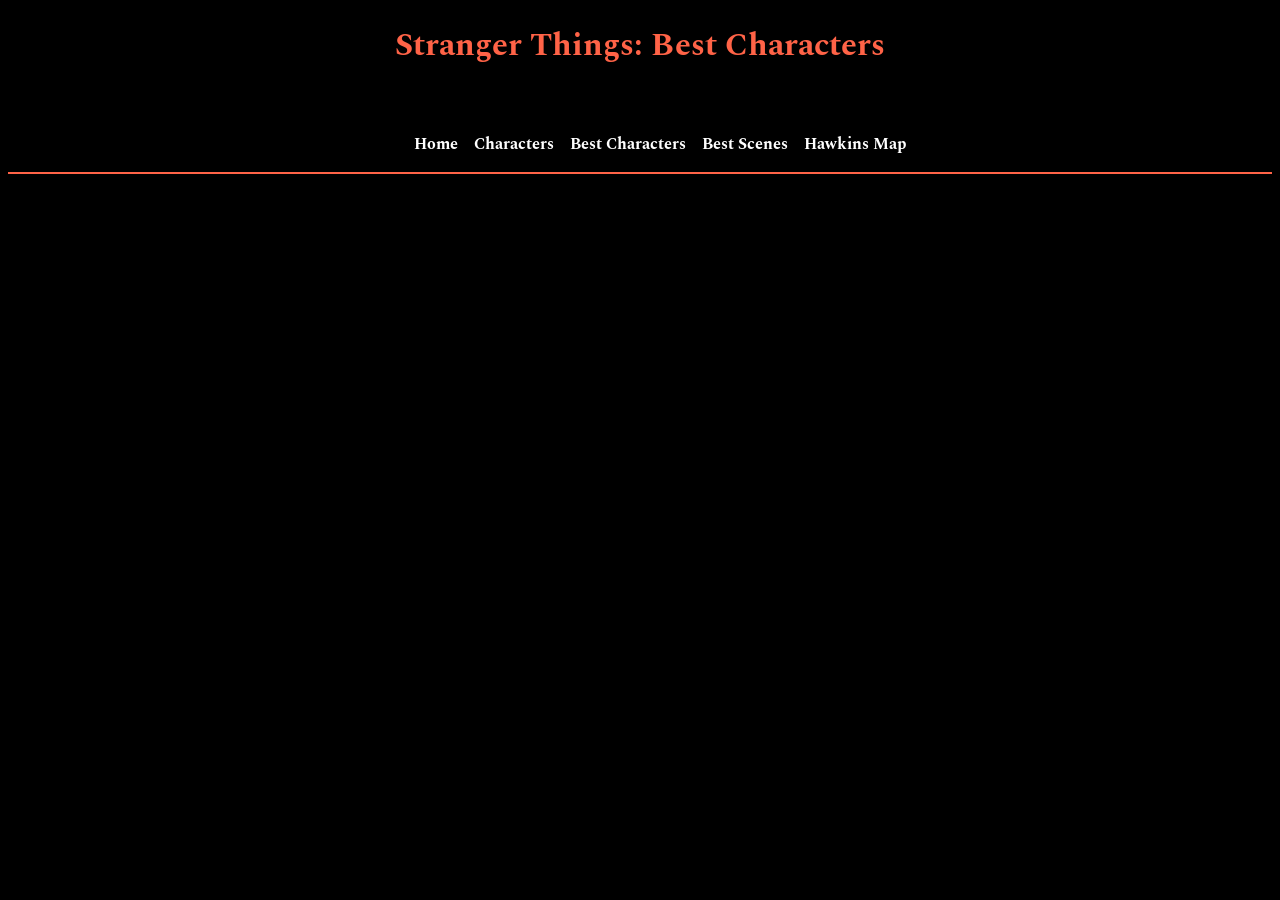
==== bestCharacters.html @ 52570da6 "This is my commit." ====
<!doctype html>
<html>
    <head>
        <title>Stranger Things| Best Characters</title>
        <link rel="icon" href="https://encrypted-tbn0.gstatic.com/images?q=tbn:ANd9GcTamGBwSmB8ZUxPcesV2DFD7ZI_sPeJqyP-ZQ&s">
        <link rel="stylesheet" href="style.css">

        <link rel="preconnect" href="https://fonts.googleapis.com">
        <link rel="preconnect" href="https://fonts.gstatic.com" crossorigin>
        <link href="https://fonts.googleapis.com/css2?family=Spectral:ital,wght@0,200;0,300;0,400;0,500;0,600;0,700;0,800;1,200;1,300;1,400;1,500;1,600;1,700;1,800&display=swap" rel="stylesheet">
    </head>
    <body>
        <h1 align="center">Stranger Things: Best Characters</h1>
        <br>
        <div class="navigation">
            <ul class="navi-l">
                <li><a href="index.html" class="tab">Home</a></li>
                <li><a href="characters.html" class="tab">Characters</a></li>
                <li><a href="bestCharacters.html" class="tab">Best Characters</a></li>
                <li><a href="bestScenes.html" class="tab">Best Scenes</a></li>
                <li><a href="map.html" class="tab">Hawkins Map</a></li>
            </ul>
        </div>
        <hr color="tomato">
    </body>
</html>
---- style.css ----
body {
    background-color: black;
    color: tomato;
    font-family:Spectral;
}

<!--font-->
.spectral-extralight {
  font-family: "Spectral", serif;
  font-weight: 200;
  font-style: normal;
}

.spectral-light {
  font-family: "Spectral", serif;
  font-weight: 300;
  font-style: normal;
}

.spectral-regular {
  font-family: "Spectral", serif;
  font-weight: 400;
  font-style: normal;
}

.spectral-medium {
  font-family: "Spectral", serif;
  font-weight: 500;
  font-style: normal;
}

.spectral-semibold {
  font-family: "Spectral", serif;
  font-weight: 600;
  font-style: normal;
}

.spectral-bold {
  font-family: "Spectral", serif;
  font-weight: 700;
  font-style: normal;
}

.spectral-extrabold {
  font-family: "Spectral", serif;
  font-weight: 800;
  font-style: normal;
}

.spectral-extralight-italic {
  font-family: "Spectral", serif;
  font-weight: 200;
  font-style: italic;
}

.spectral-light-italic {
  font-family: "Spectral", serif;
  font-weight: 300;
  font-style: italic;
}

.spectral-regular-italic {
  font-family: "Spectral", serif;
  font-weight: 400;
  font-style: italic;
}

.spectral-medium-italic {
  font-family: "Spectral", serif;
  font-weight: 500;
  font-style: italic;
}

.spectral-semibold-italic {
  font-family: "Spectral", serif;
  font-weight: 600;
  font-style: italic;
}

.spectral-bold-italic {
  font-family: "Spectral", serif;
  font-weight: 700;
  font-style: italic;
}

.spectral-extrabold-italic {
  font-family: "Spectral", serif;
  font-weight: 800;
  font-style: italic;
}


.navi-l {
    display:flex;
    list-style:none;
    gap:16px;
    justify-content: center;
}
.navi-l a{
    color:white;
    text-decoration: none;
    font-weight:bold
}
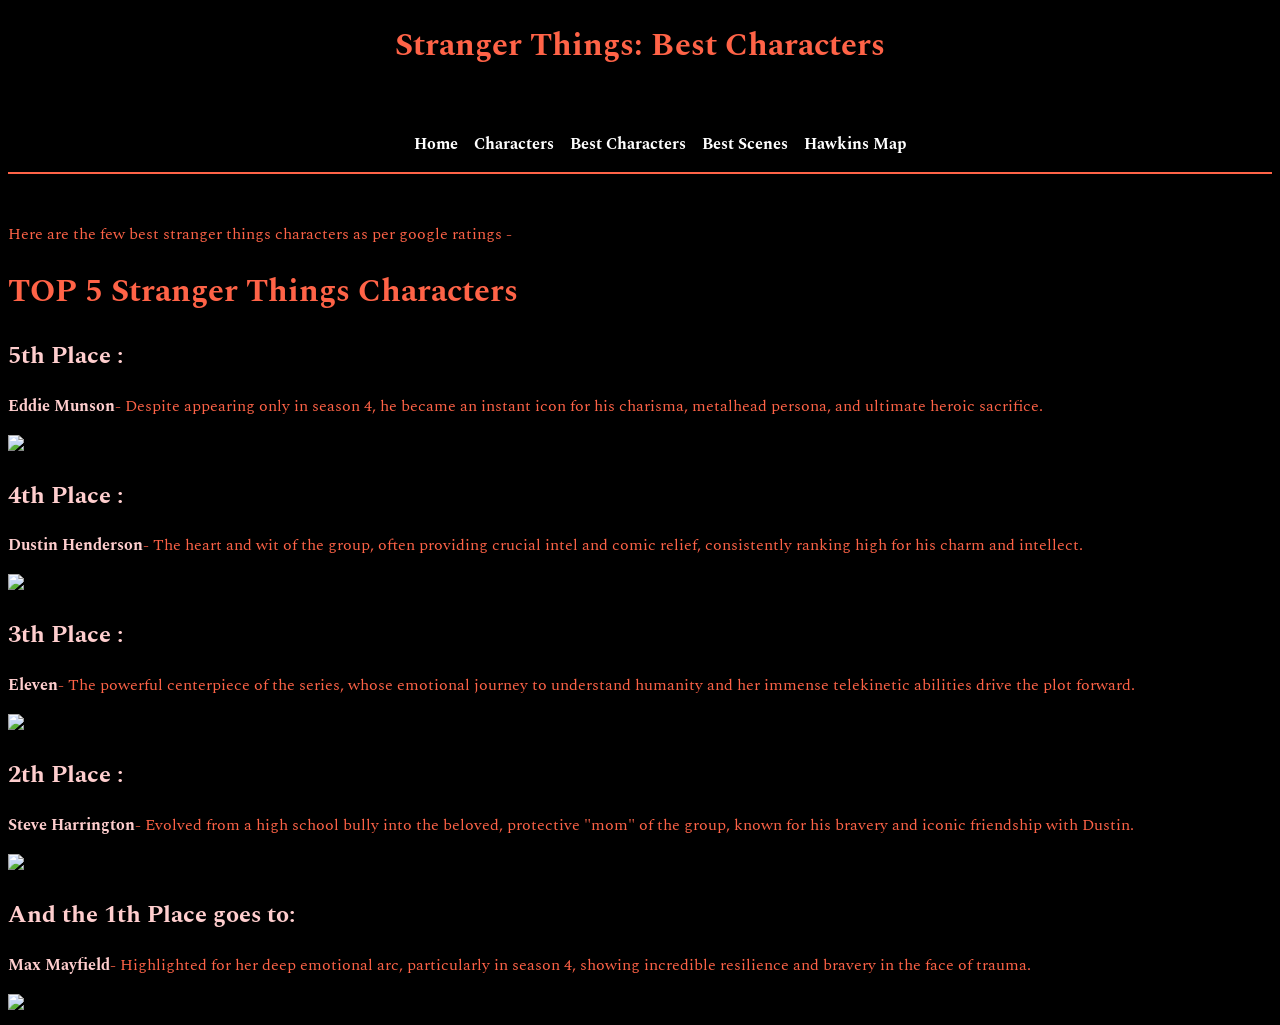
==== commit 9e9cab7d: "This is my commit" ====
--- a/bestCharacters.html
+++ b/bestCharacters.html
@@ -22,5 +22,23 @@
             </ul>
         </div>
         <hr color="tomato">
+        <br>
+        <p>Here are the few best stranger things characters as per google ratings - </p>
+        <h1>TOP 5 Stranger Things Characters</h1>
+        <h2 class="head">5th Place :</h2>
+        <p><b class="head">Eddie Munson</b>-  Despite appearing only in season 4, he became an instant icon for his charisma, metalhead persona, and ultimate heroic sacrifice.</p>
+        <img src="https://miro.medium.com/v2/1*lC413Lnv3zATazzPNB3NOg.jpeg" height="350px"> 
+        <h2 class="head">4th Place :</h2>
+        <p><b class="head">Dustin Henderson</b>- The heart and wit of the group, often providing crucial intel and comic relief, consistently ranking high for his charm and intellect.</p>
+        <img src="https://dnm.nflximg.net/api/v6/2DuQlx0fM4wd1nzqm5BFBi6ILa8/AAAAQSxWamGflGEa1xiVOPSpl1knGmSkzz8UheQWzyKUYX293vcczRW69e2qGv8GYsl3onUrkJe47PW5ftLGJt2RbcxIZbkfiWD5eQZRYaYYKrCK4YFNVau3r3FLFzTaLl8hK29JW4_c0UE5m4AORKqH5WuZ.jpg?r=534" height="350">
+        <h2 class="head">3th Place :</h2>
+        <p><b class="head"> Eleven</b>- The powerful centerpiece of the series, whose emotional journey to understand humanity and her immense telekinetic abilities drive the plot forward.</p>
+        <img src="https://hips.hearstapps.com/hmg-prod/images/strangerthings-s5-0997-r-695bf768aff73.jpg?resize=980:*" height="350px">
+        <h2 class="head">2th Place :</h2>
+        <p><b class="head"> Steve Harrington</b>- Evolved from a high school bully into the beloved, protective "mom" of the group, known for his bravery and iconic friendship with Dustin.</p>
+        <img src="https://encrypted-tbn0.gstatic.com/images?q=tbn:ANd9GcSbSk9xnavNaFqfBHyRZDZy_oCGcX8oj80t8A&s" height="350px">
+        <h2 class="head">And the 1th Place goes to:</h2>
+        <p><b class="head">  Max Mayfield</b>-  Highlighted for her deep emotional arc, particularly in season 4, showing incredible resilience and bravery in the face of trauma.</p>
+        <img src="https://i.pinimg.com/736x/fd/ee/0c/fdee0cb3a8e081a1ec109ad875408300.jpg" height="350px">
     </body>
 </html>
--- a/style.css
+++ b/style.css
@@ -100,4 +100,36 @@
     color:white;
     text-decoration: none;
     font-weight:bold
+}
+.card-layout{
+    display: flex;
+    flex-wrap: wrap;
+    justify-content: center;
+    gap: 25px;
+    padding: 20px;
+}
+
+.card{
+    width: 250px;
+    border-radius: 15px;
+    overflow: hidden;
+    background-color: tomato;
+    box-shadow: 0 10px 20px tomato; 
+    outline: 2px solid #000000;
+}
+
+.card-img img{
+    width: 100%;
+    height: 320px;
+    object-fit: cover;
+    display: block;
+}
+
+.card-text{
+    text-align: center;
+    padding: 10px;
+    color:black;
+}
+.head {
+  color:rgb(255, 206, 206);
 }
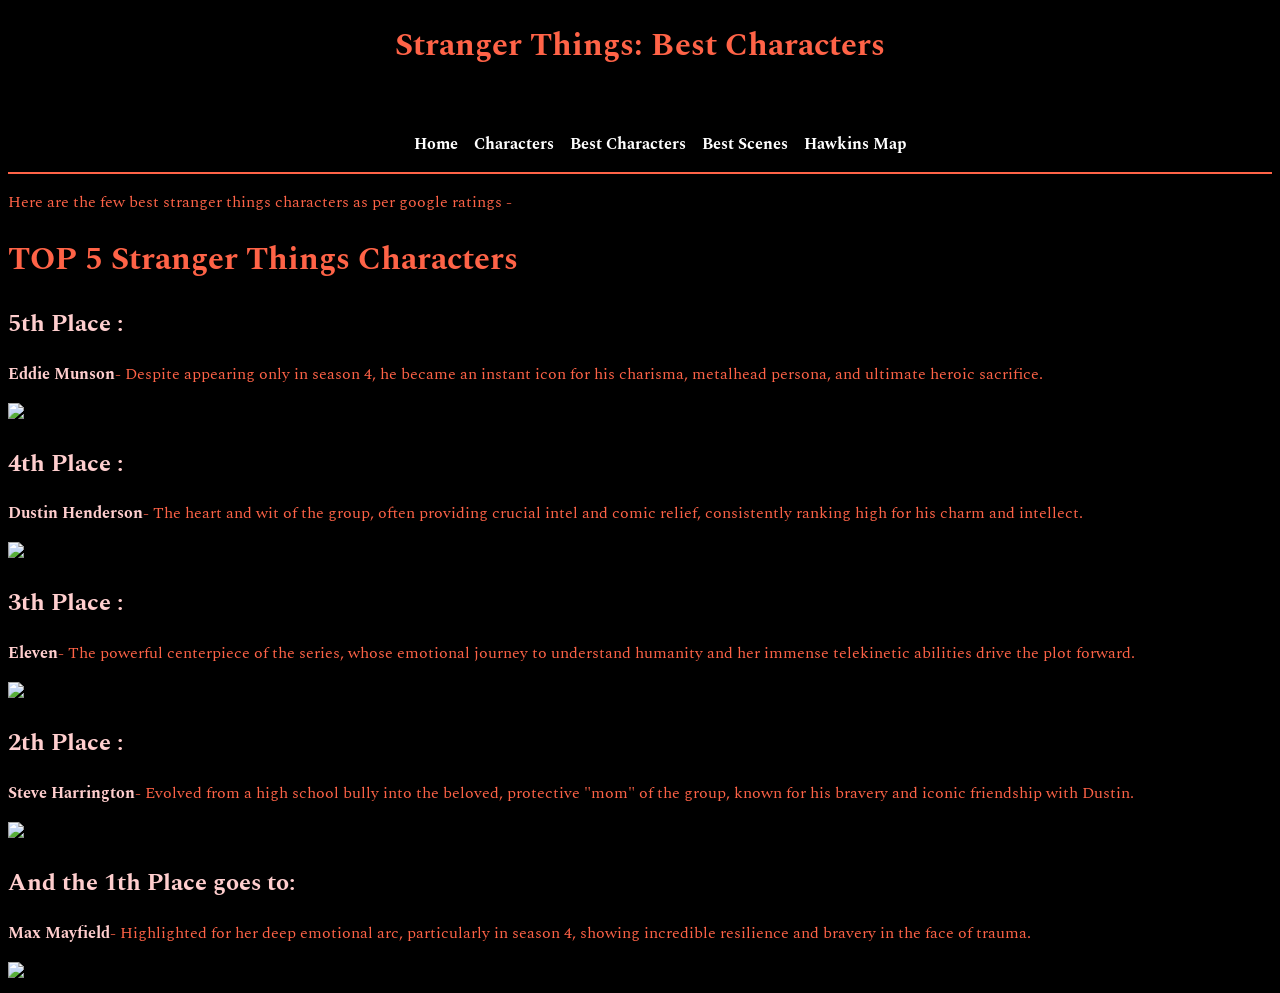
==== commit 814c24a5: "This is my commit" ====
--- a/bestCharacters.html
+++ b/bestCharacters.html
@@ -22,7 +22,6 @@
             </ul>
         </div>
         <hr color="tomato">
-        <br>
         <p>Here are the few best stranger things characters as per google ratings - </p>
         <h1>TOP 5 Stranger Things Characters</h1>
         <h2 class="head">5th Place :</h2>
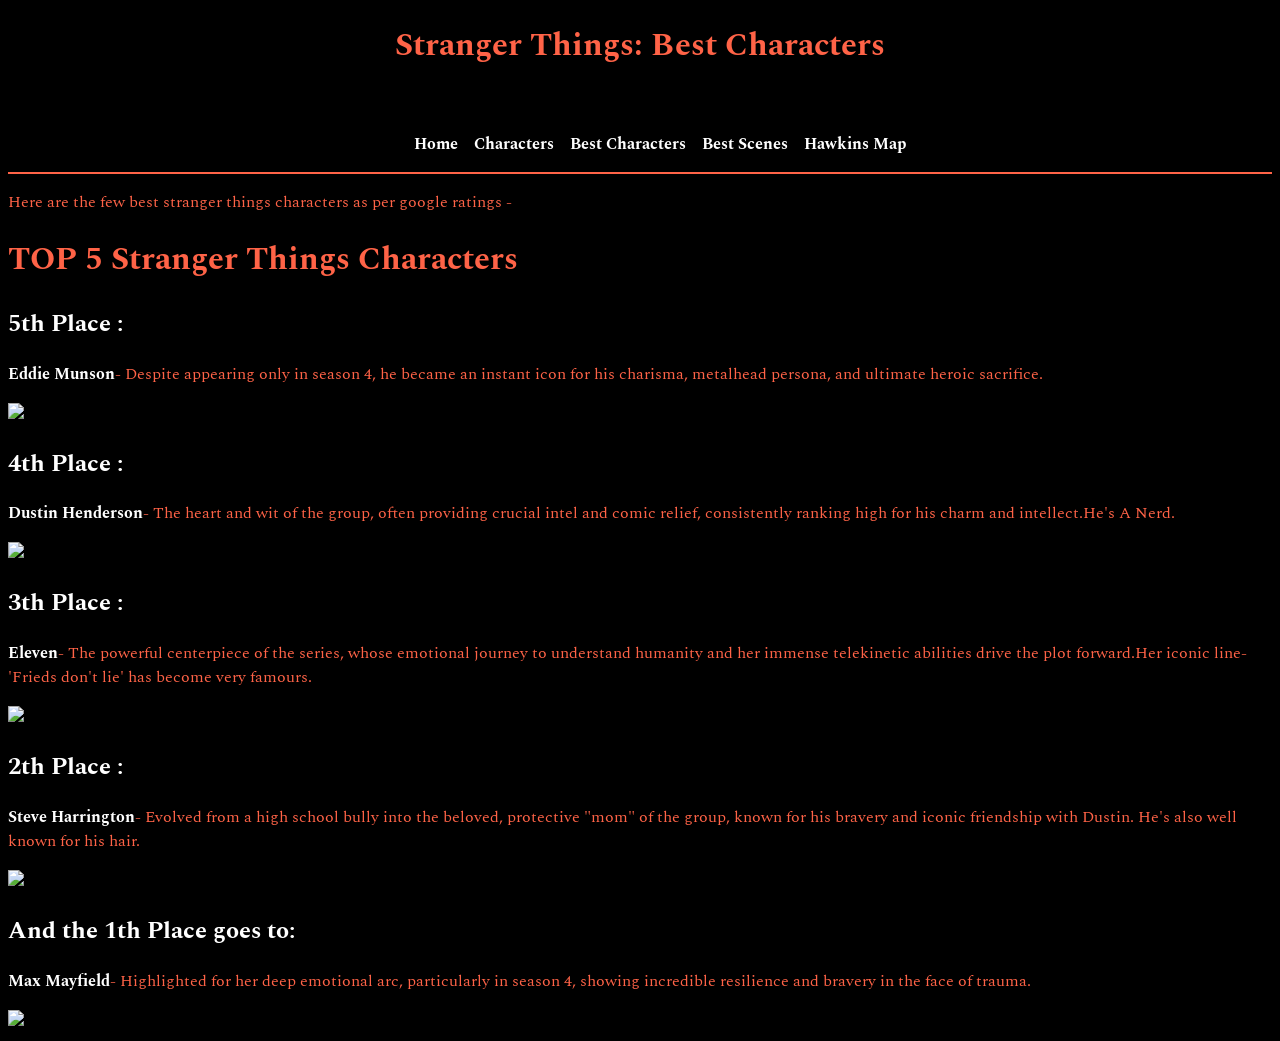
==== commit 4bb946e8: "This is my commit." ====
--- a/bestCharacters.html
+++ b/bestCharacters.html
@@ -28,13 +28,13 @@
         <p><b class="head">Eddie Munson</b>-  Despite appearing only in season 4, he became an instant icon for his charisma, metalhead persona, and ultimate heroic sacrifice.</p>
         <img src="https://miro.medium.com/v2/1*lC413Lnv3zATazzPNB3NOg.jpeg" height="350px"> 
         <h2 class="head">4th Place :</h2>
-        <p><b class="head">Dustin Henderson</b>- The heart and wit of the group, often providing crucial intel and comic relief, consistently ranking high for his charm and intellect.</p>
+        <p><b class="head">Dustin Henderson</b>- The heart and wit of the group, often providing crucial intel and comic relief, consistently ranking high for his charm and intellect.He's A Nerd.</p>
         <img src="https://dnm.nflximg.net/api/v6/2DuQlx0fM4wd1nzqm5BFBi6ILa8/AAAAQSxWamGflGEa1xiVOPSpl1knGmSkzz8UheQWzyKUYX293vcczRW69e2qGv8GYsl3onUrkJe47PW5ftLGJt2RbcxIZbkfiWD5eQZRYaYYKrCK4YFNVau3r3FLFzTaLl8hK29JW4_c0UE5m4AORKqH5WuZ.jpg?r=534" height="350">
         <h2 class="head">3th Place :</h2>
-        <p><b class="head"> Eleven</b>- The powerful centerpiece of the series, whose emotional journey to understand humanity and her immense telekinetic abilities drive the plot forward.</p>
+        <p><b class="head"> Eleven</b>- The powerful centerpiece of the series, whose emotional journey to understand humanity and her immense telekinetic abilities drive the plot forward.Her iconic line- 'Frieds don't lie' has become very famours.</p>
         <img src="https://hips.hearstapps.com/hmg-prod/images/strangerthings-s5-0997-r-695bf768aff73.jpg?resize=980:*" height="350px">
         <h2 class="head">2th Place :</h2>
-        <p><b class="head"> Steve Harrington</b>- Evolved from a high school bully into the beloved, protective "mom" of the group, known for his bravery and iconic friendship with Dustin.</p>
+        <p><b class="head"> Steve Harrington</b>- Evolved from a high school bully into the beloved, protective "mom" of the group, known for his bravery and iconic friendship with Dustin. He's also well known for his hair.</p>
         <img src="https://encrypted-tbn0.gstatic.com/images?q=tbn:ANd9GcSbSk9xnavNaFqfBHyRZDZy_oCGcX8oj80t8A&s" height="350px">
         <h2 class="head">And the 1th Place goes to:</h2>
         <p><b class="head">  Max Mayfield</b>-  Highlighted for her deep emotional arc, particularly in season 4, showing incredible resilience and bravery in the face of trauma.</p>
--- a/style.css
+++ b/style.css
@@ -114,8 +114,8 @@
     border-radius: 15px;
     overflow: hidden;
     background-color: tomato;
-    box-shadow: 0 10px 20px tomato; 
-    outline: 2px solid #000000;
+    box-shadow: 0 10px 20px rgb(255, 0, 0); 
+    outline: 2px solid #1a0101;
 }
 
 .card-img img{
@@ -131,5 +131,5 @@
     color:black;
 }
 .head {
-  color:rgb(255, 206, 206);
+  color:rgb(255, 255, 255);
 }
